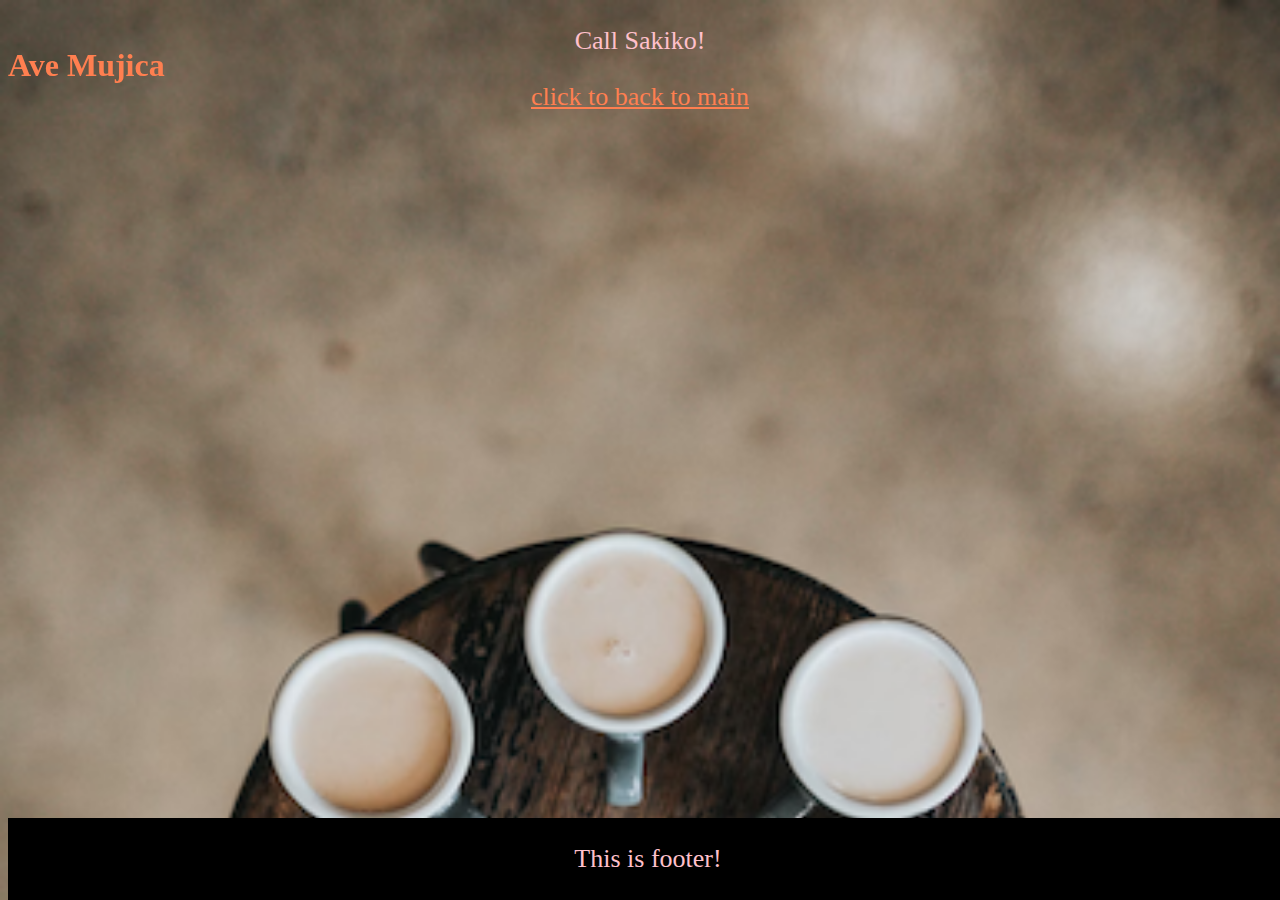
==== hw2contact.html @ 1bcf1f87 "add hw2 business website and test pictures" ====
<!DOCTYPE html>
<html>
    <head>
        <title>hw2 Diwei Chen</title>
        <link rel="stylesheet" href="hw2styles.css">
        <style type="text/css">
            p {color: pink;}
        </style>
    </head>
    <body>
        <header></header>
        <h1>Ave Mujica</h1>
        <p>Call Sakiko!</p>
        <p>        
            <a href="index.html">
            click to back to main</a>
        </p>
        <footer>
            <p>
                This is footer!
            </p>
        </footer>
    </body>
</html>
---- hw2styles.css ----
#top {
    text-align: center; 
    font-size: 50px; 
    color: purple;
    /* position: fixed;  */
    background-image: url('mujica_bg.jpeg'); 
    background-size: cover; 
    background-position: center; 
    background-repeat: no-repeat; 
}


h1 {
    position: fixed;
    /* left: 50%; */
    /* transform: translate(-50%, -50%); */
    color: coral;}
h3 {text-align: center; color: coral;}
p {text-align: center; font-size: 26px; color: coral;}
a {color:coral}
a:hover {color: aqua;}
body {
    background-image: url('coffee_bg.png'); 
    background-size: cover; 
    background-position: top; 
    background-repeat: no-repeat; 
}

footer {
    text-align: center; 
    color: whitesmoke;
    background-color: black;
    width: 100%;
    bottom: 0;
    position: fixed;
}
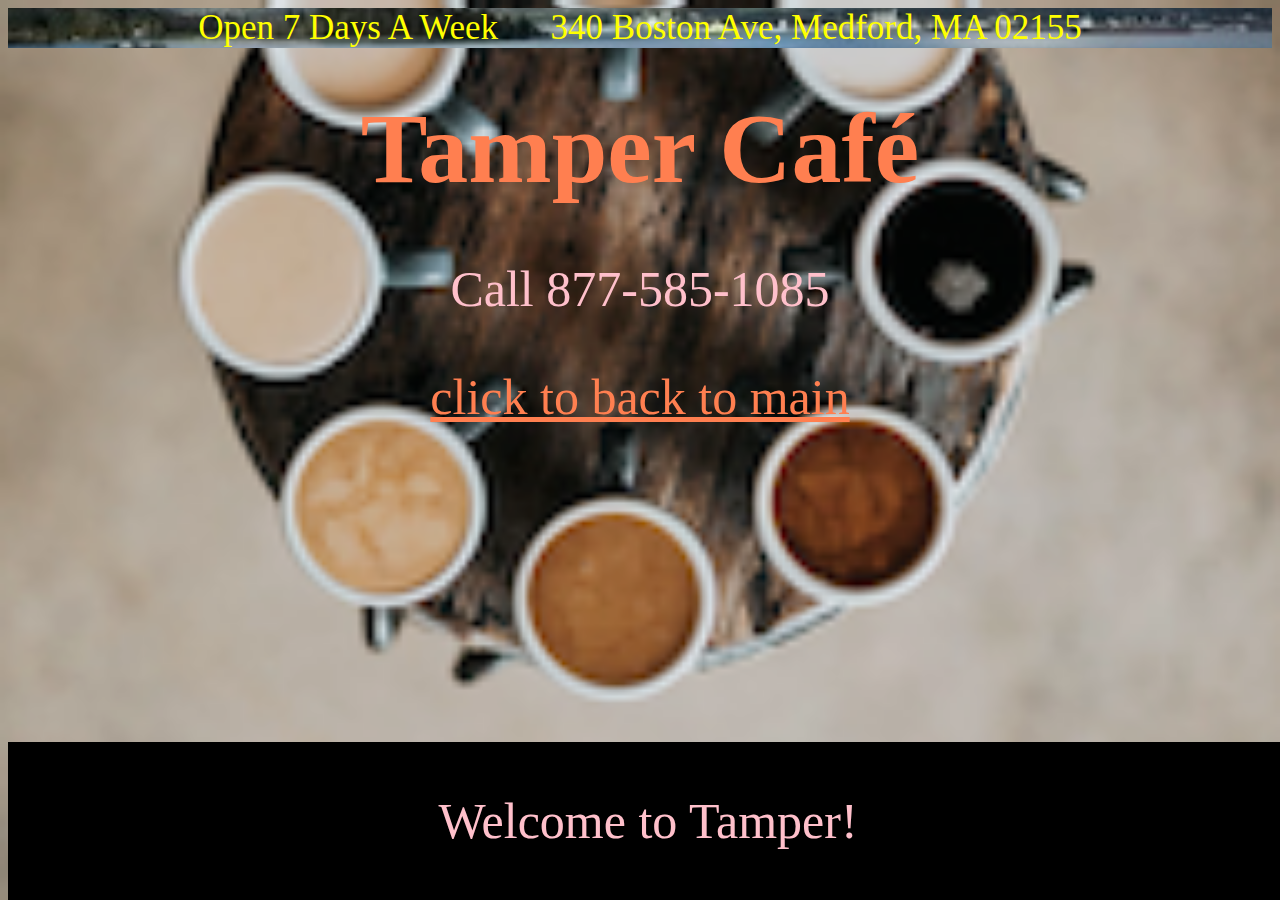
==== commit 8fe1560d: "final ver of hw2" ====
--- a/hw2contact.html
+++ b/hw2contact.html
@@ -8,16 +8,26 @@
         </style>
     </head>
     <body>
+        <div id="top">Open 7 Days A Week &nbsp; &nbsp;&nbsp;  340 Boston Ave, Medford, MA 02155</div>
         <header></header>
-        <h1>Ave Mujica</h1>
-        <p>Call Sakiko!</p>
+        <h3>Tamper Café</h3>
+        <br/>        
+        <br/>
+        <br/>
+        <br/>
+        <br/>
+        <br/>
+        <br/>
+        <br/>
+        <br/>
+        <p>Call 877-585-1085</p>
         <p>        
             <a href="index.html">
             click to back to main</a>
         </p>
         <footer>
             <p>
-                This is footer!
+                Welcome to Tamper!
             </p>
         </footer>
     </body>
--- a/hw2styles.css
+++ b/hw2styles.css
@@ -1,22 +1,24 @@
 #top {
     text-align: center; 
-    font-size: 50px; 
-    color: purple;
-    /* position: fixed;  */
-    background-image: url('mujica_bg.jpeg'); 
+    font-size: 35px; 
+    color: yellow;
+    background-image: url('vancouver.jpeg'); 
     background-size: cover; 
     background-position: center; 
     background-repeat: no-repeat; 
 }
-
-
 h1 {
     position: fixed;
-    /* left: 50%; */
-    /* transform: translate(-50%, -50%); */
     color: coral;}
-h3 {text-align: center; color: coral;}
-p {text-align: center; font-size: 26px; color: coral;}
+h3 {position: fixed;
+    left: 50%;
+    transform: translate(-50%, -50%);
+    font-size: 100px;
+    text-align: center; 
+    color: coral;}
+p {text-align: center; 
+    font-size: 50px; 
+    color: coral;}
 a {color:coral}
 a:hover {color: aqua;}
 body {
@@ -25,7 +27,6 @@
     background-position: top; 
     background-repeat: no-repeat; 
 }
-
 footer {
     text-align: center; 
     color: whitesmoke;
